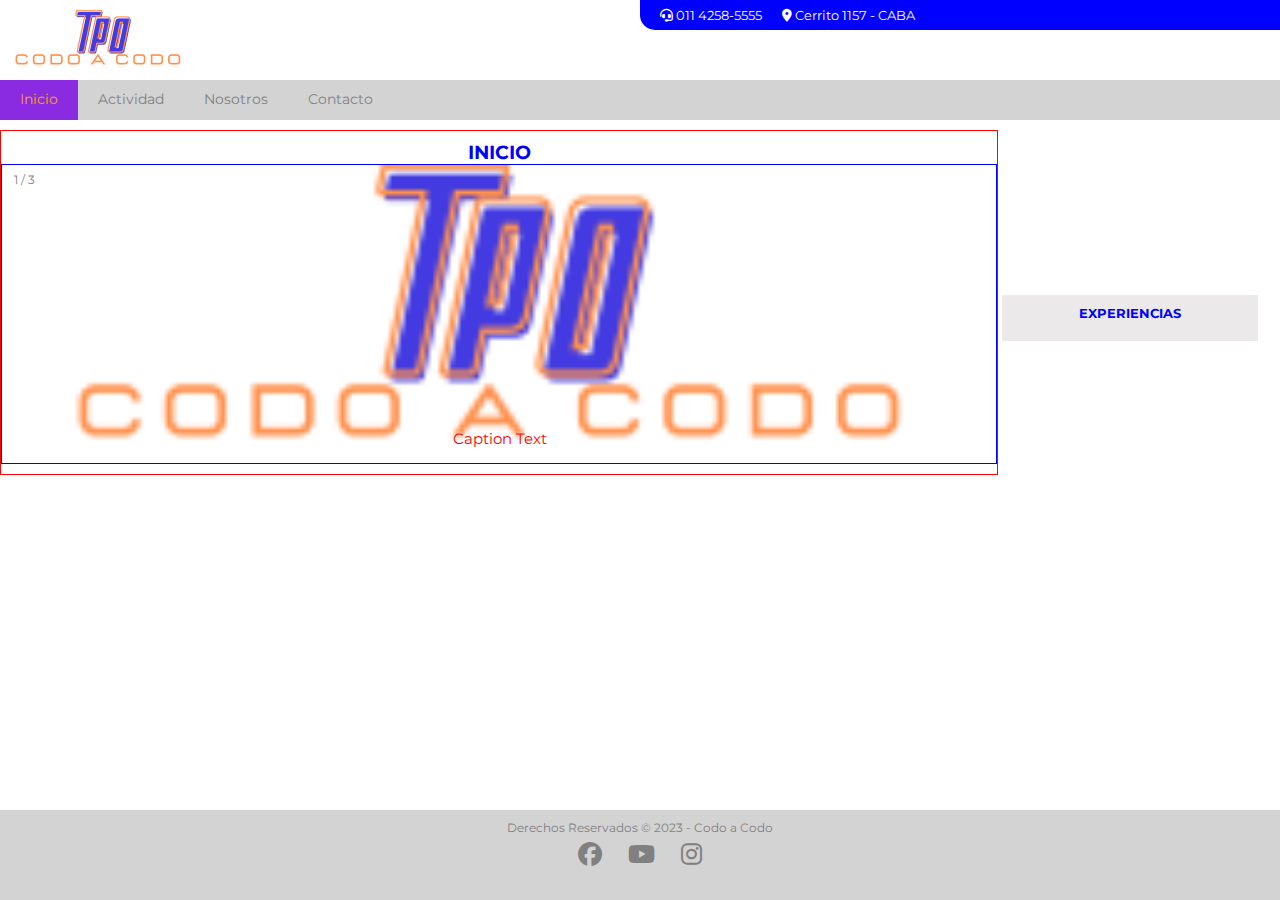
==== index.html @ 8715bd55 "Modi al js de páginas" ====
<!DOCTYPE html>
<html lang="es">
<head>
  <meta charset="UTF-8">
  <meta http-equiv="X-UA-Compatible" content="IE=edge">
  <meta name="viewport" content="width=device-width, initial-scale=1.0">
  <title>TPO-Inicio</title>
  <link rel="icon" type="image/x-icon" href="./assets/media/TPO_logo_ch.png">
  <!-- Icons Font Awesome-->
  <link rel="stylesheet" href="https://cdnjs.cloudflare.com/ajax/libs/font-awesome/6.4.0/css/all.min.css">
  <!-- Estilos -->
  <link rel="stylesheet" href="./assets/css/styles.css">
  <link rel="stylesheet" href="./assets/css/index.css">
</head>
<body>
  <header>
    <div class="info-header">
      <span class="tel"><i class="fa-solid fa-headset"></i> 011 4258-5555</span>
      <span class="domi"><i class="fa-solid fa-location-dot"></i> Cerrito 1157 - CABA</span>
    </div>
    <img class="logo" src="./assets/media/TPO.png" alt="TPO-codoacodo">
    
  </header>
  <nav id="navegador" class="nav">
    <a href="index.html" class="activa">Inicio</a>
    <a href="./assets/pages/actividad.html">Actividad</a>
    <a href="./assets/pages/nosotros.html">Nosotros</a>
    <a href="./assets/pages/contacto.html">Contacto</a>
    <a href="#" id="btMenu" class="icon"><i id="icon-menu" class="fa-solid fa-bars"></i></a>
  </nav>
  <main>
    <section><h3>INICIO</h3>
      <div class="slideshow-container">

        <div class="mySlides fade">
          <div class="numbertext">1 / 3</div>
          <img src="./assets/media/TPO.png" style="width:100%">
          <div class="text">Caption Text</div>
        </div>
        
        <div class="mySlides fade">
          <div class="numbertext">2 / 3</div>
          <img src="./assets/media/codoacodo_logo.png" style="width:100%">
          <div class="text">Caption Two</div>
        </div>
        
        <div class="mySlides fade">
          <div class="numbertext">3 / 3</div>
          <img src="./assets/media/persona.png" style="width:40%">
          <div class="text">Caption Three</div>
        </div>
        
        </div>
    </section>
    <aside>
      <h5>EXPERIENCIAS</h5>
      <div id="contenedorCard"></div>
    </aside>
  </main>
  <footer>
    <div class="centro">
      <span class="f-reng">Derechos Reservados &COPY; 2023 </span><span class="f-sep"> - </span><span class="f-reng"> Codo a Codo </span>
    </div>
    <div class="redes centro">
      <a href="https://www.facebook.com/" class="red"><i class="fa-brands fa-facebook"></i></a>
      <a href="https://www.youtube.com/" class="red"><i class="fa-brands fa-youtube"></i></a>
      <a href="https://www.instagram.com/" class="red"><i class="fa-brands fa-instagram"></i></a>
    </div>
  </footer>

  <script>
    let slideIndex = 0;
    showSlides();
    let x = 1;
    console.log(x);
    
    function showSlides() {
      let i;
      let slides = document.getElementsByClassName("mySlides");
     
      for (i = 0; i < slides.length; i++) {
        slides[i].style.display = "none";  
      }
      slideIndex++;
      if (slideIndex > slides.length) {slideIndex = 1};    
      
      slides[slideIndex-1].style.display = "block";  
      
      setTimeout(showSlides, 3000); // Change image every 2 seconds
    }
    </script>
                                                                                                                                                                                                                                           

  <script src="./assets/js/tpo.js"></script>
  <script type="module" src="./assets/js/index.js"></script>
</body>
</html>
---- assets/css/styles.css ----
/* ------ GOOGLE FONTS ------ */
@import url('https://fonts.googleapis.com/css2?family=Righteous&family=Roboto&display=swap');
@import url('https://fonts.googleapis.com/css2?family=Montserrat&family=Righteous&display=swap');

* {
    font-family: 'Montserrat', 'Roboto', Arial, sans-serif;
    margin: 0;
    box-sizing: border-box;
}

/* ------ HEADER ------ */
header {
    height: 80px;
    
}

.info-header {
    width: 50%;
    height: 30px;
    display: flex;
    align-items: center;
    float: right;
    font-size: 0.8em;
    background-color: blue;
    color: white;
    text-align: left;
    border-radius: 0px 0px 0px 15px;
}

.info-header span {
    margin-left: 20px;
}

img.logo {
    padding-top: 10px;
    float: left;
}

/* ------ NAV ------ */
nav {
    overflow: hidden;
    background-color: lightgray;
}

nav a {
    height: 40px;
    display: flex;
    align-items: center;
    text-decoration: none;
    font-size: 14px;
    color: grey; 
    float: left;
    display: block;
    text-align: center;
    padding: 10px 20px;
}

.nav a:hover {
    border-bottom: solid blue 2px;
    color: blue;
    background-color: lightgray;
}

.activa {
    color: orange;
    background-color: blueviolet;
    border-bottom:solid blueviolet 2px;
}

.nav .icon {
    display: none;
    float: right;
    background-color: grey;
    border-bottom:solid grey 2px;
    color: white;
}

/* ------ MAIN ------ */
main {
    
    min-height: calc(90vh - 120px);
    
}

/* ------ FOOTER ------ */
footer {
    background-color: lightgray;
    color: grey;
    font-size: 12px;
    min-height: 10vh;
}

.f-reng {
    display: inline-block;
    padding-top: 10px;
}

.redes {
    font-size: 24px; 
    padding-top: 5px;
}

a.red {
    padding-left: 10px;
    padding-right: 10px;
    color: grey;
    text-decoration: none;
    border-bottom: 1px solid lightgray;
}

a.red:hover {
    color: blue;
    text-decoration: none;
    border-bottom: 1px solid blue;
}


/* -- CLASES COMUNES -- */
.centro {
    text-align: center;
}

/* --- MEDIA QUERY ---- */
@media screen and (max-width: 350px) {
    .info-header, .f-sep{
        display: none;         
    }
    .f-reng {
        display: block;
    }
        
}

@media screen and (max-width: 480px) {
    .info-header {
        width: 40%;         
    }
    a.red {
        padding-left: 20px;
        padding-right: 20px;
        font-size: 30px; 
        
    }
}
  
@media screen and (max-width: 767px) {
    .domi {
        display: none;
    }
    .nav {
        display: block;
    }
    .nav a {
        display: none;
    }
    .nav a.icon {
        float: right;
        display: block;
    }
    .nav.responsive {
        position: relative;
    }
    .nav.responsive .icon {
        position: absolute;
        right: 0;
        top: 0;
    }
    .nav.responsive a {
        float: none;
        display: block;
        text-align: left;
    }
    
}
---- assets/css/index.css ----
section {
    width: 78%;
    display:inline-block;
    margin: 10px 0px;
    border: solid 1px red;
    padding-top: 10px;
    padding-bottom: 10px;
}

section h3 {
    text-align: center;
    color: blue;
}

.mySlides {display: none;}
img {vertical-align: middle;}

/* Slideshow container */
.slideshow-container {
  max-width: 1000px;
  position: relative;
  margin: auto;
}

.slideshow-container > div {
  border: solid 1px blue;
}
/* Caption text */
.text {
  color: red;
  font-size: 15px;
  padding: 8px 12px;
  position: absolute;
  bottom: 8px;
  width: 100%;
  text-align: center;
}

/* Number text (1/3 etc) */
.numbertext {
  color: grey;
  font-size: 12px;
  padding: 8px 12px;
  position: absolute;
  top: 0;
}


/* Fading animation */
.fade {
  animation-name: fade;
  animation-duration: 1.5s;
}

@keyframes fade {
  from {opacity: .4} 
  to {opacity: 1}
}

/* On smaller screens, decrease text size */
@media only screen and (max-width: 300px) {
  .text {font-size: 11px}
}

/* -- aside --*/
aside {
    width: 20%;
    display:inline-block;
    margin: 10px 0px;
    padding-top: 10px;
    padding-bottom: 10px;
    background-color: rgb(235, 233, 233);
}

aside h3, h5 {
    text-align: center;
    color: blue;
}

aside h6 {
    text-align: center;
}

aside div#contenedorCard{
    width: 100%;
    padding: 5px;
}

aside div.cardExpe {
    padding-top: 5px;
    padding-bottom: 5px;
    border-bottom: 1px solid grey;
}

aside div.comentario {
    font-size: 0.7em;
    font-style: italic;
    text-align: center;
}

aside div#puntaje {
    margin: 5px;
}

aside div#puntaje i {
    font-size: 1em;
}

aside div#puntaje p {
    font-size: 0.5em;
}

@media screen and (max-width: 767px) {
    section {
        width: 100%;
        display: block;
    }
    aside {
        width: 100%;
        display: block;
    }
}
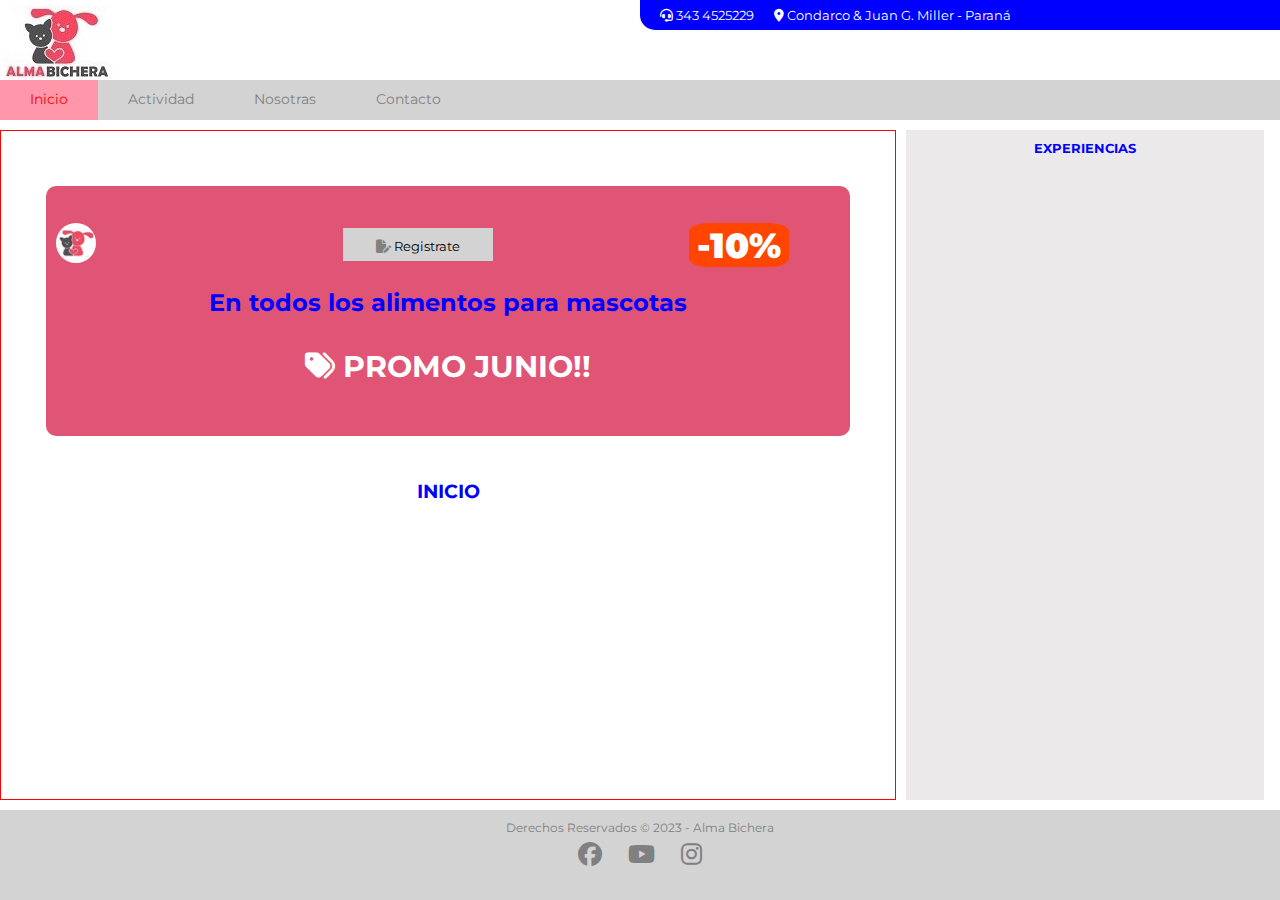
==== commit 3fa2d2f5: "Cambio tpo a AlmaBichera" ====
--- a/index.html
+++ b/index.html
@@ -4,8 +4,8 @@
   <meta charset="UTF-8">
   <meta http-equiv="X-UA-Compatible" content="IE=edge">
   <meta name="viewport" content="width=device-width, initial-scale=1.0">
-  <title>TPO-Inicio</title>
-  <link rel="icon" type="image/x-icon" href="./assets/media/TPO_logo_ch.png">
+  <title>AlmaBichera</title>
+  <link rel="icon" type="image/x-icon" href="./assets/media/almaBicheraIcom.png">
   <!-- Icons Font Awesome-->
   <link rel="stylesheet" href="https://cdnjs.cloudflare.com/ajax/libs/font-awesome/6.4.0/css/all.min.css">
   <!-- Estilos -->
@@ -15,21 +15,33 @@
 <body>
   <header>
     <div class="info-header">
-      <span class="tel"><i class="fa-solid fa-headset"></i> 011 4258-5555</span>
-      <span class="domi"><i class="fa-solid fa-location-dot"></i> Cerrito 1157 - CABA</span>
+      <span class="tel"><i class="fa-solid fa-headset"></i> 343 4525229</span>
+      <span class="domi"><i class="fa-solid fa-location-dot"></i> Condarco & Juan G. Miller - Paraná</span>
     </div>
-    <img class="logo" src="./assets/media/TPO.png" alt="TPO-codoacodo">
+    <img class="logo" src="./assets/media/almabichera.jpg" alt="AlmaBichera">
     
   </header>
   <nav id="navegador" class="nav">
     <a href="index.html" class="activa">Inicio</a>
     <a href="./assets/pages/actividad.html">Actividad</a>
-    <a href="./assets/pages/nosotros.html">Nosotros</a>
+    <a href="./assets/pages/nosotros.html">Nosotras</a>
     <a href="./assets/pages/contacto.html">Contacto</a>
     <a href="#" id="btMenu" class="icon"><i id="icon-menu" class="fa-solid fa-bars"></i></a>
   </nav>
   <main>
-    <section><h3>INICIO</h3>
+    <section>
+      <article>
+        <div class="promo">
+          <img class="img-promo" src="./assets/media/almaBicheraIcom.png" alt="IconoAlmaBichera">
+          <button class="bt-reg"><i class="fa-solid fa-file-pen"></i> Registrate</button>
+          <button class="bt-promo">-10%</button>
+          <h2 class="com">En todos los alimentos para mascotas</h2>
+          <div id="titu" class="titu-promo"><i class="fa-solid fa-tags"></i> PROMO JUNIO!!</div>
+        </div>
+      </article>
+      <h3>INICIO</h3>
+      <article>
+      <!-- 
       <div class="slideshow-container">
 
         <div class="mySlides fade">
@@ -50,7 +62,9 @@
           <div class="text">Caption Three</div>
         </div>
         
-        </div>
+      </div>
+      </article>
+      --> 
     </section>
     <aside>
       <h5>EXPERIENCIAS</h5>
@@ -59,37 +73,14 @@
   </main>
   <footer>
     <div class="centro">
-      <span class="f-reng">Derechos Reservados &COPY; 2023 </span><span class="f-sep"> - </span><span class="f-reng"> Codo a Codo </span>
+      <span class="f-reng">Derechos Reservados &COPY; 2023 </span><span class="f-sep"> - </span><span class="f-reng"> Alma Bichera </span>
     </div>
     <div class="redes centro">
-      <a href="https://www.facebook.com/" class="red"><i class="fa-brands fa-facebook"></i></a>
+      <a href="https://www.facebook.com/alma.bicheraParana/" class="red"><i class="fa-brands fa-facebook"></i></a>
       <a href="https://www.youtube.com/" class="red"><i class="fa-brands fa-youtube"></i></a>
-      <a href="https://www.instagram.com/" class="red"><i class="fa-brands fa-instagram"></i></a>
+      <a href="https://www.instagram.com/alma.bichera" class="red"><i class="fa-brands fa-instagram"></i></a>
     </div>
   </footer>
-
-  <script>
-    let slideIndex = 0;
-    showSlides();
-    let x = 1;
-    console.log(x);
-    
-    function showSlides() {
-      let i;
-      let slides = document.getElementsByClassName("mySlides");
-     
-      for (i = 0; i < slides.length; i++) {
-        slides[i].style.display = "none";  
-      }
-      slideIndex++;
-      if (slideIndex > slides.length) {slideIndex = 1};    
-      
-      slides[slideIndex-1].style.display = "block";  
-      
-      setTimeout(showSlides, 3000); // Change image every 2 seconds
-    }
-    </script>
-                                                                                                                                                                                                                                           
 
   <script src="./assets/js/tpo.js"></script>
   <script type="module" src="./assets/js/index.js"></script>
--- a/assets/css/styles.css
+++ b/assets/css/styles.css
@@ -11,7 +11,6 @@
 /* ------ HEADER ------ */
 header {
     height: 80px;
-    
 }
 
 .info-header {
@@ -32,7 +31,7 @@
 }
 
 img.logo {
-    padding-top: 10px;
+    padding-top: 5px;
     float: left;
 }
 
@@ -52,19 +51,19 @@
     float: left;
     display: block;
     text-align: center;
-    padding: 10px 20px;
+    padding: 10px 30px;
 }
 
 .nav a:hover {
-    border-bottom: solid blue 2px;
-    color: blue;
+    border-bottom: solid #ff5f7c 2px;
+    color: #ff5f7c;
     background-color: lightgray;
 }
 
 .activa {
-    color: orange;
-    background-color: blueviolet;
-    border-bottom:solid blueviolet 2px;
+    color: red;
+    background-color: #ff96aa;
+    border-bottom:solid #ff96aa 2px;
 }
 
 .nav .icon {
@@ -109,9 +108,9 @@
 }
 
 a.red:hover {
-    color: blue;
+    color: #ff5f7c;
     text-decoration: none;
-    border-bottom: 1px solid blue;
+    border-bottom: 1px solid #ff5f7c;
 }
 
 
--- a/assets/css/index.css
+++ b/assets/css/index.css
@@ -1,22 +1,121 @@
+main {
+  display: flex;
+  flex-wrap: wrap;
+  height: 60%;
+}
 
 section {
-    width: 78%;
+    width: 70%;
     display:inline-block;
+    align-items: center;
     margin: 10px 0px;
     border: solid 1px red;
     padding-top: 10px;
     padding-bottom: 10px;
 }
 
-section h3 {
+section h3, h2 {
     text-align: center;
     color: blue;
 }
 
+div.promo {
+  display: grid;
+  background-color: #e05576;
+  margin: 5%;
+  height: 250px;
+  align-content: center;
+  border-radius: 10px;
+  display: grid;
+  grid-template-areas: 
+    'logo logo . bt-reg . bt-por'
+    'mens mens mens mens mens mens'
+    'titu titu titu titu titu titu';
+  gap: 10px;
+}
+
+
+img.img-promo {
+  grid-area: logo;
+  margin: 10px;
+  border-radius: 50%;
+}
+
+button.bt-reg {
+  grid-area: bt-reg;
+  width: 150px;
+  height: 50%;
+  border: 0;
+  background-color: lightgray;
+  margin-top: 15px;
+  padding: 10px 10px;
+}
+
+button.bt-reg > i {
+  color: grey
+}
+
+button.bt-reg:hover {
+  background-color: blue;
+  color: white;
+}
+
+button.bt-promo {
+  grid-area: bt-por;
+  margin: 10px;
+  width: 100px;
+  height: 68%;
+  background-color: orangered;
+  border: 0;
+  border-radius: 20%;
+  font-size: 35px;
+  font-weight:900;
+  color: white;
+  transition:  transform 2s;
+}
+
+button.bt-promo:hover {
+  transform: rotate(180deg);
+}
+
+
+div.promo > h2.com {
+  height: 50px;
+  padding: 0px 10px;
+  grid-area: mens;
+}
+
+
+
+div.titu-promo {
+  grid-area: titu;
+  height: 60px;
+  color: white;
+  text-align: center;
+  font-size: 30px;
+  font-weight: bold;
+  padding: 0px;
+  position: relative;
+  animation: mipromo 1s infinite;
+  
+  
+}
+
+#titu {
+  animation-timing-function: linear;
+}
+
+@keyframes mipromo {
+  from {font-size: 30px;}
+  to {font-size: 40px;}
+}
+
+
+/* Slideshow container */
 .mySlides {display: none;}
+
 img {vertical-align: middle;}
 
-/* Slideshow container */
 .slideshow-container {
   max-width: 1000px;
   position: relative;
@@ -65,9 +164,9 @@
 
 /* -- aside --*/
 aside {
-    width: 20%;
+    width: 28%;
     display:inline-block;
-    margin: 10px 0px;
+    margin: 10px 10px;
     padding-top: 10px;
     padding-bottom: 10px;
     background-color: rgb(235, 233, 233);
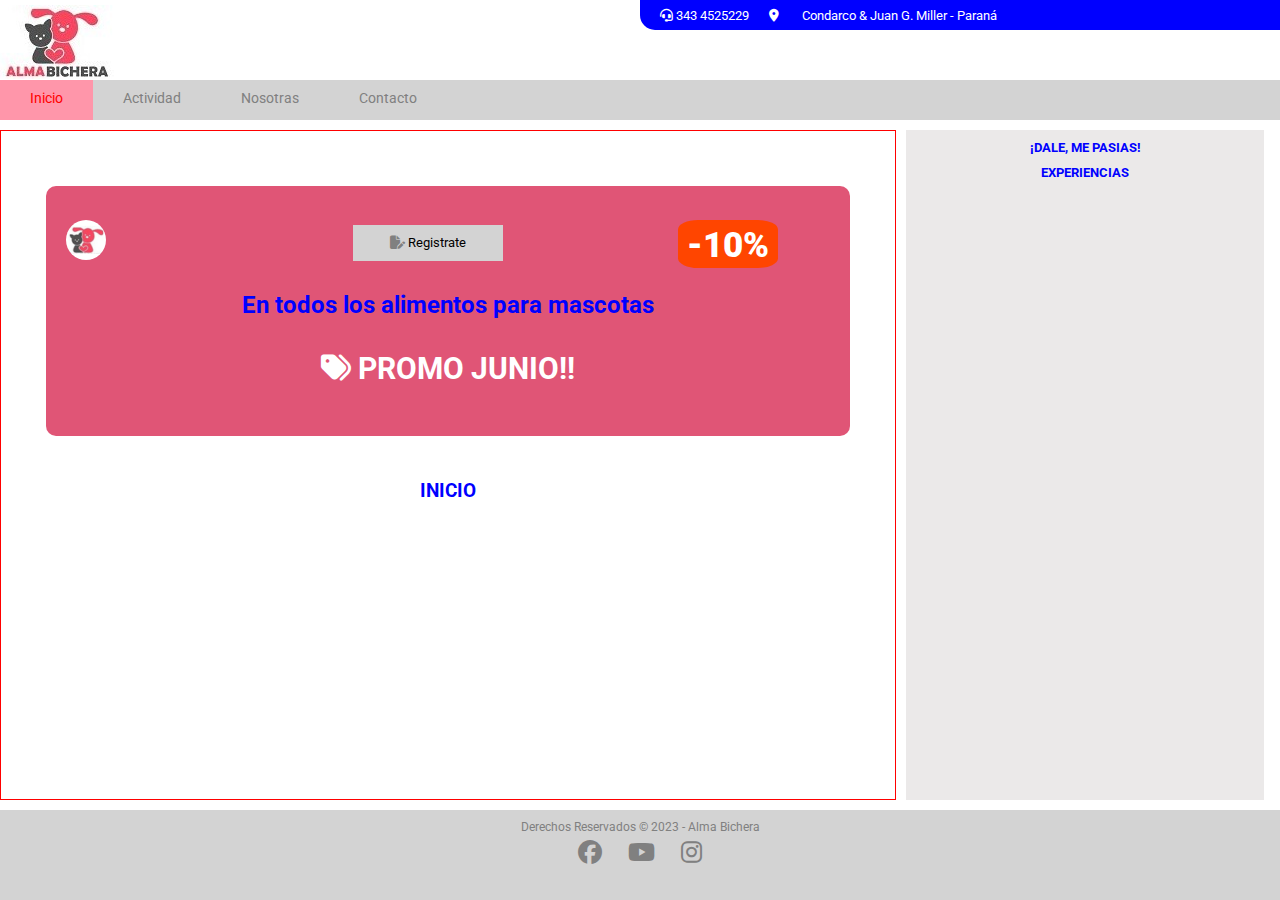
==== commit 8ae84337: "Actu al 26-05-2023" ====
--- a/index.html
+++ b/index.html
@@ -11,12 +11,15 @@
   <!-- Estilos -->
   <link rel="stylesheet" href="./assets/css/styles.css">
   <link rel="stylesheet" href="./assets/css/index.css">
+  <link rel="stylesheet" href="./assets/css/apiOpenWeather.css">
 </head>
 <body>
   <header>
     <div class="info-header">
       <span class="tel"><i class="fa-solid fa-headset"></i> 343 4525229</span>
-      <span class="domi"><i class="fa-solid fa-location-dot"></i> Condarco & Juan G. Miller - Paraná</span>
+      <span class="domi"><i class="fa-solid fa-location-dot"></i>
+        <span id="domiHeader"> Condarco & Juan G. Miller - Paraná</span> 
+      </span>
     </div>
     <img class="logo" src="./assets/media/almabichera.jpg" alt="AlmaBichera">
     
@@ -33,7 +36,7 @@
       <article>
         <div class="promo">
           <img class="img-promo" src="./assets/media/almaBicheraIcom.png" alt="IconoAlmaBichera">
-          <button class="bt-reg"><i class="fa-solid fa-file-pen"></i> Registrate</button>
+          <button id="bt-reg" class="bt-reg"><i class="fa-solid fa-file-pen"></i> Registrate</button>
           <button class="bt-promo">-10%</button>
           <h2 class="com">En todos los alimentos para mascotas</h2>
           <div id="titu" class="titu-promo"><i class="fa-solid fa-tags"></i> PROMO JUNIO!!</div>
@@ -66,10 +69,38 @@
       </article>
       --> 
     </section>
+    
     <aside>
+      <h5>¡DALE, ME PASIAS!</h5>
+      <div class="container-clima"></div>
       <h5>EXPERIENCIAS</h5>
       <div id="contenedorCard"></div>
     </aside>
+    <!-- MODAL REGISTRO -->
+    <div id="formReg" class="modal">
+      <button id="bt-close" class="bt-close"><i class="fa-solid fa-circle-xmark"></i> CERRAR</button>
+      
+      <div class="contenedorForm">
+        <h1>¡SI, ME REGISTRO!</h1>
+      
+        <div class="formulario">
+          <form action="/">
+            <label for="nombre">Apellido y nombres</label>
+            <input type="text" id="nombre" name="nombre" placeholder="Su nombre.." required>
+            <label for="celular">Nro Celular</label>
+            <input type="tel" id="celular" name="celular" placeholder="Su número.." required>
+            <label for="email">E-mail</label>
+            <input type="email" id="email" name="mail" placeholder="Su e-mail.." required>
+            <label for="mascota">Tu mascota</label>
+            <input type="text" id="mascota" name="mascota" placeholder="Tu mascota.." required>
+            <div class="botones">
+              <button type="reset" id="btBorrar"><i class="fa-solid fa-eraser"></i> Borrar</button>
+              <button type="submit" id="btEnviar"><i class="fa-regular fa-paper-plane"></i> Enviar</button>
+            </div>
+          </form>
+        </div>
+      </div>
+    </div>
   </main>
   <footer>
     <div class="centro">
@@ -84,5 +115,6 @@
 
   <script src="./assets/js/tpo.js"></script>
   <script type="module" src="./assets/js/index.js"></script>
+  <script type="module" src="./assets/js/apiOpenWeather.js"></script>
 </body>
 </html>--- a/assets/css/styles.css
+++ b/assets/css/styles.css
@@ -3,7 +3,7 @@
 @import url('https://fonts.googleapis.com/css2?family=Montserrat&family=Righteous&display=swap');
 
 * {
-    font-family: 'Montserrat', 'Roboto', Arial, sans-serif;
+    font-family: 'Roboto', 'Montserrat', Arial, sans-serif;
     margin: 0;
     box-sizing: border-box;
 }
@@ -11,6 +11,11 @@
 /* ------ HEADER ------ */
 header {
     height: 80px;
+}
+
+img.logo {
+    padding-top: 5px;
+    float: left;
 }
 
 .info-header {
@@ -30,10 +35,6 @@
     margin-left: 20px;
 }
 
-img.logo {
-    padding-top: 5px;
-    float: left;
-}
 
 /* ------ NAV ------ */
 nav {
--- a/assets/css/index.css
+++ b/assets/css/index.css
@@ -20,7 +20,6 @@
 }
 
 div.promo {
-  display: grid;
   background-color: #e05576;
   margin: 5%;
   height: 250px;
@@ -34,10 +33,9 @@
   gap: 10px;
 }
 
-
 img.img-promo {
   grid-area: logo;
-  margin: 10px;
+  margin: 10px 20px;
   border-radius: 50%;
 }
 
@@ -63,6 +61,7 @@
 button.bt-promo {
   grid-area: bt-por;
   margin: 10px;
+  padding: 5px;
   width: 100px;
   height: 68%;
   background-color: orangered;
@@ -84,8 +83,6 @@
   padding: 0px 10px;
   grid-area: mens;
 }
-
-
 
 div.titu-promo {
   grid-area: titu;
@@ -96,9 +93,7 @@
   font-weight: bold;
   padding: 0px;
   position: relative;
-  animation: mipromo 1s infinite;
-  
-  
+  animation: mipromo 1s infinite;  
 }
 
 #titu {
@@ -106,10 +101,111 @@
 }
 
 @keyframes mipromo {
-  from {font-size: 30px;}
-  to {font-size: 40px;}
-}
-
+  from {font-size: 40px;}
+  to {font-size: 20px;}
+}
+
+@media screen and (max-width: 480px) {
+  img.img-promo {
+    margin-right: 5px;
+  }
+  button.bt-reg {
+    width: 120px;
+    padding: 10px 5px;
+  }
+  button.bt-promo {
+    margin-left: 1px;
+  }
+  div.promo > h2.com {
+    font-size: 1.2rem;
+  }
+  @keyframes mipromo {
+    from {font-size: 30px;}
+    to {font-size: 10px;}
+  }
+}
+
+/* Modal PROMO */
+div.modal {
+  display: none;
+  position: fixed;
+  z-index: 2;
+  left: 0;
+  top: 0;
+  width: 100%;
+  height: 100%;
+  overflow: auto; 
+  background-color: #77787b;
+  opacity: 0.9;
+  padding-top: 50px;
+}
+
+div.contenedorForm > h1 {
+  position: relative;
+  top: 70px;
+  width: 60%;
+  left: 20%;
+  color: white;
+  text-align: center;
+}
+
+button.bt-close {
+  border: 0;
+  float: right;
+  background-color: #77787b;
+  color: white;
+  padding-right: 10%;
+}
+
+div.formulario {
+  position: relative;
+  top: 90px;
+  left: 20%;
+  width: 60%; 
+  z-index: 1;
+  background-color: #474e5d;
+  opacity: 1;
+  color: white;
+}
+
+input, label, textarea {
+  display: block;
+  font-size: 0.7em;
+  width: 90%;
+  padding: 10px;
+  margin-left: 5%;
+}
+
+div.botones{
+  text-align: center;
+  padding-top: 5px;
+}
+
+button {
+  margin-bottom: 5px;
+  padding: 10px 20px;
+}
+
+#btEnviar {
+  background-color: blue;
+  color: white;
+  border: 0;
+}
+
+#btEnviar:hover {
+  background-color: #2e64a1;
+}
+
+#btBorrar {
+  background-color: grey;
+  color: white;
+  border: 0;
+  
+}
+
+#btBorrar:hover {
+  background-color: rgb(184, 183, 183);
+}
 
 /* Slideshow container */
 .mySlides {display: none;}
@@ -220,3 +316,4 @@
         display: block;
     }
 }
+
--- a/assets/css/apiOpenWeather.css
+++ b/assets/css/apiOpenWeather.css
@@ -0,0 +1,49 @@
+
+  
+   
+  .container-clima {
+    width: 200px;
+    margin: 10px auto;
+  }
+ 
+  .ciudad h3 {
+    color: grey;
+  }
+  
+  .condi {
+    text-transform: uppercase;
+    font-size: 10px;
+  }
+  
+  .temp {
+    font-size: 2rem;
+    font-weight: bold;
+    color: blue;
+  }
+  
+  .ciudad sup {
+    font-size: 0.5em;
+  }
+     
+  .icono-tiempo {
+    width: 50px;
+    height: 50px;
+  }
+  
+  @media screen and (max-width: 1000px) {
+    
+  }
+  
+  @media screen and (max-width: 700px) {
+    .temp {
+      font-size: 2rem;
+    }
+        
+  }
+  
+  @media screen and (max-width: 500px) {
+    
+  }
+  
+  
+  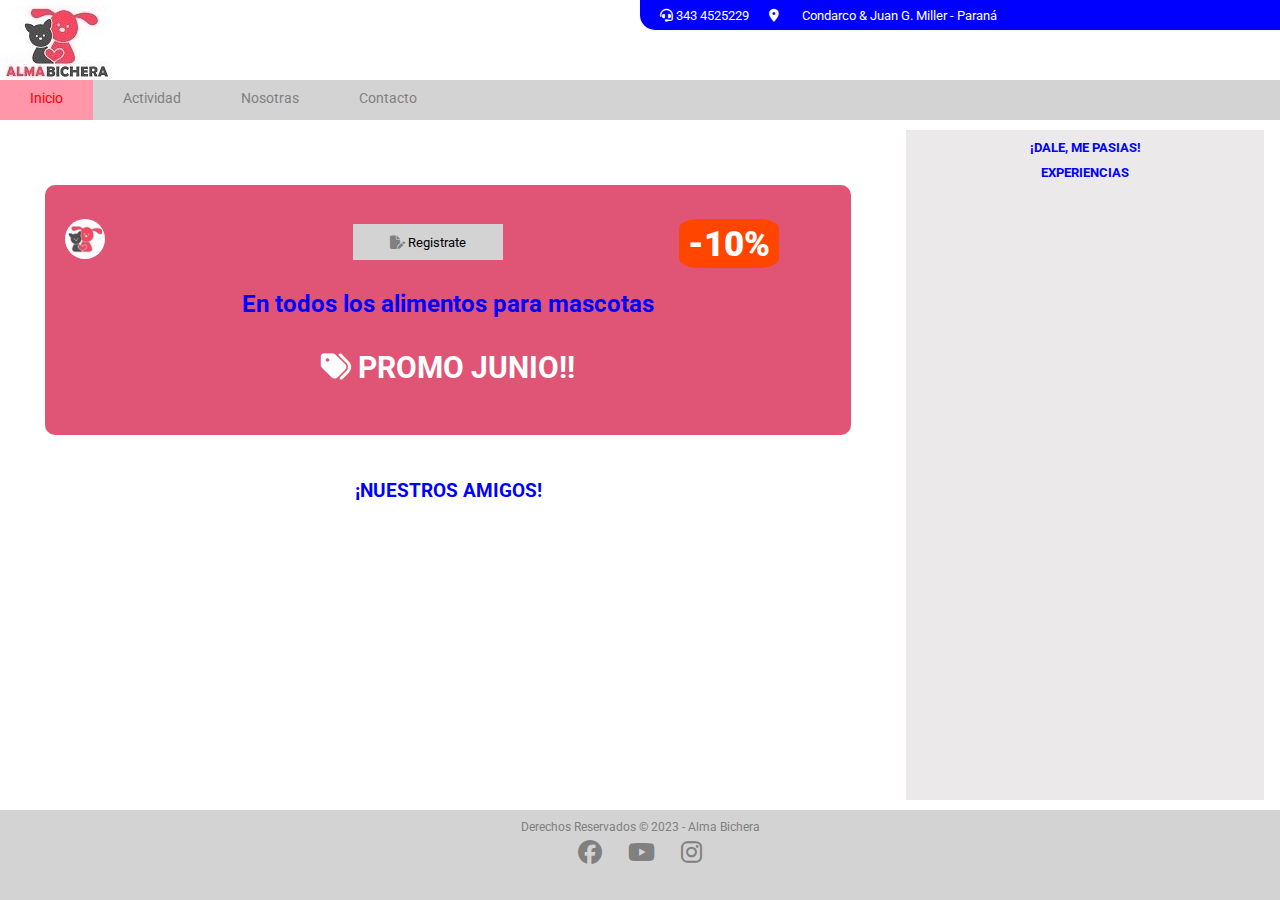
==== commit 8ebbf859: "Revisión pagina incio" ====
--- a/index.html
+++ b/index.html
@@ -42,32 +42,27 @@
           <div id="titu" class="titu-promo"><i class="fa-solid fa-tags"></i> PROMO JUNIO!!</div>
         </div>
       </article>
-      <h3>INICIO</h3>
+      <h3>¡NUESTROS AMIGOS!</h3>
       <article>
-      <!-- 
-      <div class="slideshow-container">
-
-        <div class="mySlides fade">
-          <div class="numbertext">1 / 3</div>
-          <img src="./assets/media/TPO.png" style="width:100%">
-          <div class="text">Caption Text</div>
+        <div class="slideshow-container">
+          <div class="mySlides fade">
+            <img class="imgSlide" src="./assets/media/amigo01.png">
+          </div>
+          <div class="mySlides fade">
+            <img class="imgSlide" src="./assets/media/amigo02.png">
+          </div>
+          <div class="mySlides fade">
+            <img class="imgSlide" src="./assets/media/amigo03.png">
+          </div>
+          <div class="mySlides fade">
+            <img class="imgSlide" src="./assets/media/amigo04.png">
+          </div>
+          <div class="mySlides fade">
+            <img class="imgSlide" src="./assets/media/amigo05.png">
+          </div>
         </div>
-        
-        <div class="mySlides fade">
-          <div class="numbertext">2 / 3</div>
-          <img src="./assets/media/codoacodo_logo.png" style="width:100%">
-          <div class="text">Caption Two</div>
-        </div>
-        
-        <div class="mySlides fade">
-          <div class="numbertext">3 / 3</div>
-          <img src="./assets/media/persona.png" style="width:40%">
-          <div class="text">Caption Three</div>
-        </div>
-        
-      </div>
       </article>
-      --> 
+      
     </section>
     
     <aside>
@@ -79,10 +74,8 @@
     <!-- MODAL REGISTRO -->
     <div id="formReg" class="modal">
       <button id="bt-close" class="bt-close"><i class="fa-solid fa-circle-xmark"></i> CERRAR</button>
-      
       <div class="contenedorForm">
         <h1>¡SI, ME REGISTRO!</h1>
-      
         <div class="formulario">
           <form action="/">
             <label for="nombre">Apellido y nombres</label>
--- a/assets/css/index.css
+++ b/assets/css/index.css
@@ -5,18 +5,17 @@
 }
 
 section {
-    width: 70%;
-    display:inline-block;
-    align-items: center;
-    margin: 10px 0px;
-    border: solid 1px red;
-    padding-top: 10px;
-    padding-bottom: 10px;
+  width: 70%;
+  display:inline-block;
+  align-items: center;
+  margin: 10px 0px;
+  padding-top: 10px;
+  padding-bottom: 10px;
 }
 
 section h3, h2 {
-    text-align: center;
-    color: blue;
+  text-align: center;
+  color: blue;
 }
 
 div.promo {
@@ -105,27 +104,7 @@
   to {font-size: 20px;}
 }
 
-@media screen and (max-width: 480px) {
-  img.img-promo {
-    margin-right: 5px;
-  }
-  button.bt-reg {
-    width: 120px;
-    padding: 10px 5px;
-  }
-  button.bt-promo {
-    margin-left: 1px;
-  }
-  div.promo > h2.com {
-    font-size: 1.2rem;
-  }
-  @keyframes mipromo {
-    from {font-size: 30px;}
-    to {font-size: 10px;}
-  }
-}
-
-/* Modal PROMO */
+/* -- Modal PROMO -- */
 div.modal {
   display: none;
   position: fixed;
@@ -207,70 +186,45 @@
   background-color: rgb(184, 183, 183);
 }
 
-/* Slideshow container */
-.mySlides {display: none;}
-
-img {vertical-align: middle;}
-
+/* -- CARROUSEL -- */
 .slideshow-container {
   max-width: 1000px;
   position: relative;
   margin: auto;
 }
 
-.slideshow-container > div {
-  border: solid 1px blue;
-}
-/* Caption text */
-.text {
-  color: red;
-  font-size: 15px;
-  padding: 8px 12px;
-  position: absolute;
-  bottom: 8px;
-  width: 100%;
-  text-align: center;
-}
-
-/* Number text (1/3 etc) */
-.numbertext {
-  color: grey;
-  font-size: 12px;
-  padding: 8px 12px;
-  position: absolute;
-  top: 0;
-}
-
-
-/* Fading animation */
+.mySlides {display: none;}
+
+.imgSlide {
+  display: block;
+  margin: auto;
+  width:40%;
+}
+
+/* Animación del carrousel */
 .fade {
   animation-name: fade;
   animation-duration: 1.5s;
 }
 
 @keyframes fade {
-  from {opacity: .4} 
+  from {opacity: .2} 
   to {opacity: 1}
-}
-
-/* On smaller screens, decrease text size */
-@media only screen and (max-width: 300px) {
-  .text {font-size: 11px}
 }
 
 /* -- aside --*/
 aside {
-    width: 28%;
-    display:inline-block;
-    margin: 10px 10px;
-    padding-top: 10px;
-    padding-bottom: 10px;
-    background-color: rgb(235, 233, 233);
+  width: 28%;
+  display:inline-block;
+  margin: 10px 10px;
+  padding-top: 10px;
+  padding-bottom: 10px;
+  background-color: rgb(235, 233, 233);
 }
 
 aside h3, h5 {
-    text-align: center;
-    color: blue;
+  text-align: center;
+  color: blue;
 }
 
 aside h6 {
@@ -278,42 +232,70 @@
 }
 
 aside div#contenedorCard{
+  width: 100%;
+  padding: 5px;
+}
+
+aside div.cardExpe {
+  padding-top: 5px;
+  padding-bottom: 5px;
+  border-bottom: 1px solid grey;
+}
+
+aside div.comentario {
+  font-size: 0.7em;
+  font-style: italic;
+  text-align: center;
+}
+
+aside div#puntaje {
+  margin: 5px;
+}
+
+aside div#puntaje i {
+  font-size: 1em;
+}
+
+aside div#puntaje p {
+  font-size: 0.5em;
+}
+
+/* -- MEDIA QUERY -- */
+@media screen and (max-width: 767px) {
+  section {
     width: 100%;
-    padding: 5px;
-}
-
-aside div.cardExpe {
-    padding-top: 5px;
-    padding-bottom: 5px;
-    border-bottom: 1px solid grey;
-}
-
-aside div.comentario {
-    font-size: 0.7em;
-    font-style: italic;
-    text-align: center;
-}
-
-aside div#puntaje {
-    margin: 5px;
-}
-
-aside div#puntaje i {
-    font-size: 1em;
-}
-
-aside div#puntaje p {
-    font-size: 0.5em;
-}
-
-@media screen and (max-width: 767px) {
-    section {
-        width: 100%;
-        display: block;
-    }
-    aside {
-        width: 100%;
-        display: block;
-    }
-}
-
+    display: block;
+  }
+  aside {
+    width: 100%;
+    display: block;
+  }
+  .imgSlide {
+    width:70%;  
+  }
+}
+
+@media screen and (max-width: 480px) {
+  img.img-promo {
+    margin-right: 5px;
+  }
+  button.bt-reg {
+    width: 120px;
+    padding: 10px 5px;
+  }
+  button.bt-promo {
+    margin-left: 1px;
+  }
+  div.promo > h2.com {
+    font-size: 1.2rem;
+  }
+  @keyframes mipromo {
+    from {font-size: 30px;}
+    to {font-size: 10px;}
+  }
+  .imgSlide {
+    width:90%;  
+  }
+}
+
+
--- a/assets/css/apiOpenWeather.css
+++ b/assets/css/apiOpenWeather.css
@@ -1,7 +1,4 @@
-
-  
-   
-  .container-clima {
+ .container-clima {
     width: 200px;
     margin: 10px auto;
   }
@@ -29,21 +26,10 @@
     width: 50px;
     height: 50px;
   }
-  
-  @media screen and (max-width: 1000px) {
-    
+
+  .credito {
+    display: block;
+    font-size: 8px;
   }
   
-  @media screen and (max-width: 700px) {
-    .temp {
-      font-size: 2rem;
-    }
-        
-  }
-  
-  @media screen and (max-width: 500px) {
-    
-  }
-  
-  
   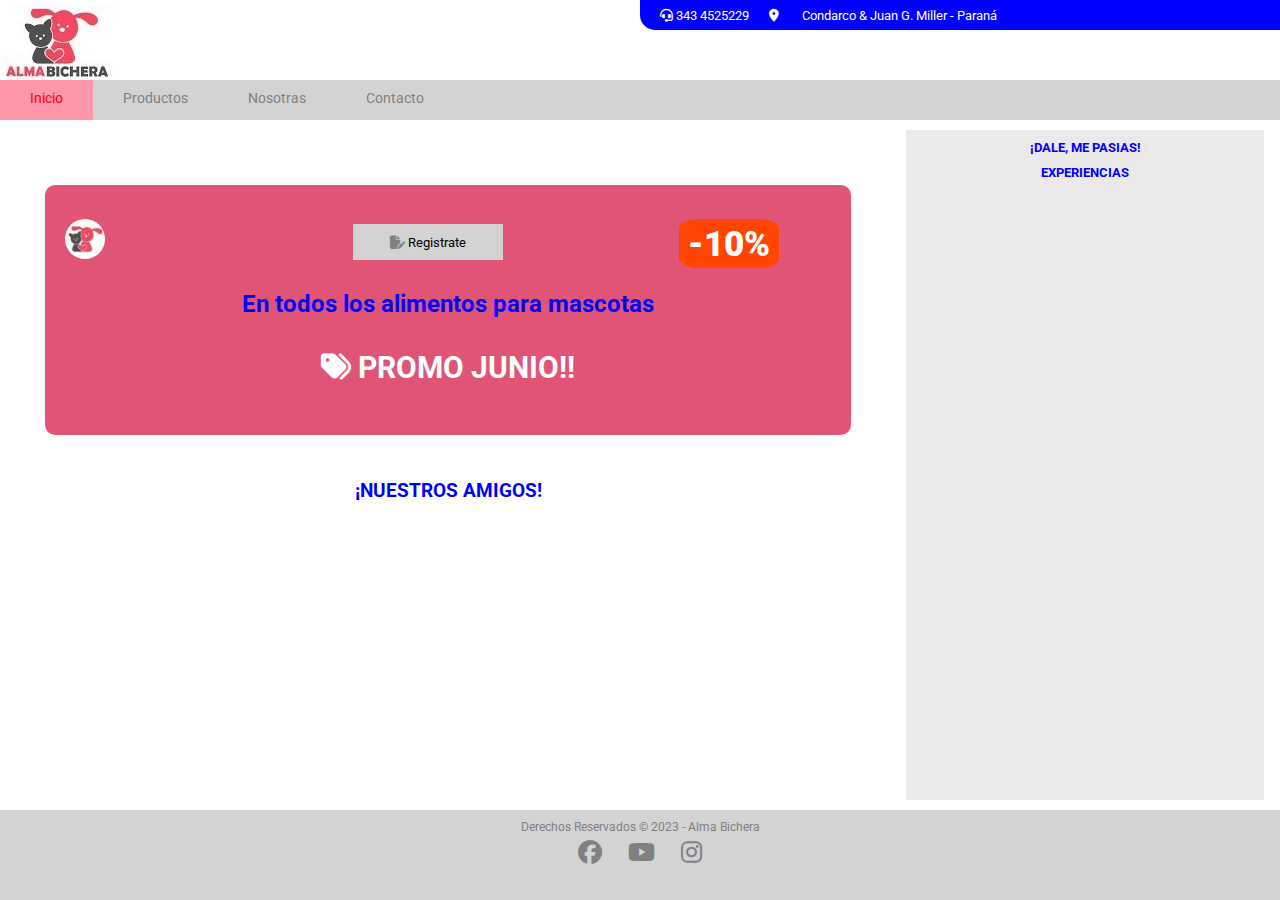
==== commit df36a002: "Cambio actividad a productos" ====
--- a/index.html
+++ b/index.html
@@ -22,11 +22,10 @@
       </span>
     </div>
     <img class="logo" src="./assets/media/almabichera.jpg" alt="AlmaBichera">
-    
   </header>
   <nav id="navegador" class="nav">
     <a href="index.html" class="activa">Inicio</a>
-    <a href="./assets/pages/actividad.html">Actividad</a>
+    <a href="./assets/pages/productos.html">Productos</a>
     <a href="./assets/pages/nosotros.html">Nosotras</a>
     <a href="./assets/pages/contacto.html">Contacto</a>
     <a href="#" id="btMenu" class="icon"><i id="icon-menu" class="fa-solid fa-bars"></i></a>
@@ -62,15 +61,14 @@
           </div>
         </div>
       </article>
-      
     </section>
-    
     <aside>
       <h5>¡DALE, ME PASIAS!</h5>
       <div class="container-clima"></div>
       <h5>EXPERIENCIAS</h5>
       <div id="contenedorCard"></div>
     </aside>
+
     <!-- MODAL REGISTRO -->
     <div id="formReg" class="modal">
       <button id="bt-close" class="bt-close"><i class="fa-solid fa-circle-xmark"></i> CERRAR</button>
@@ -94,6 +92,7 @@
         </div>
       </div>
     </div>
+    
   </main>
   <footer>
     <div class="centro">
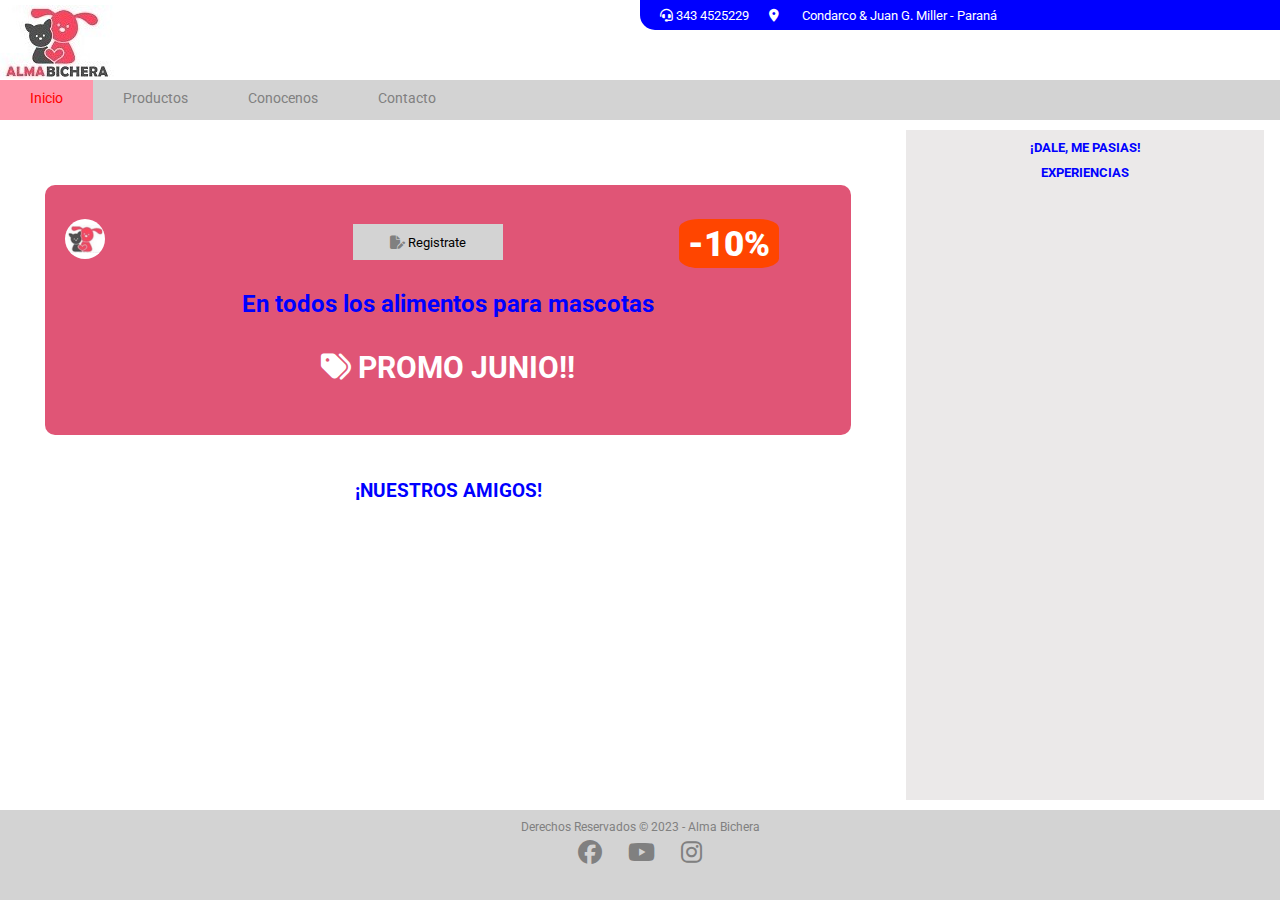
==== commit f825f5ff: "Cambio pag. nosotros a conocenos" ====
--- a/index.html
+++ b/index.html
@@ -26,7 +26,7 @@
   <nav id="navegador" class="nav">
     <a href="index.html" class="activa">Inicio</a>
     <a href="./assets/pages/productos.html">Productos</a>
-    <a href="./assets/pages/nosotros.html">Nosotras</a>
+    <a href="./assets/pages/conocenos.html">Conocenos</a>
     <a href="./assets/pages/contacto.html">Contacto</a>
     <a href="#" id="btMenu" class="icon"><i id="icon-menu" class="fa-solid fa-bars"></i></a>
   </nav>
